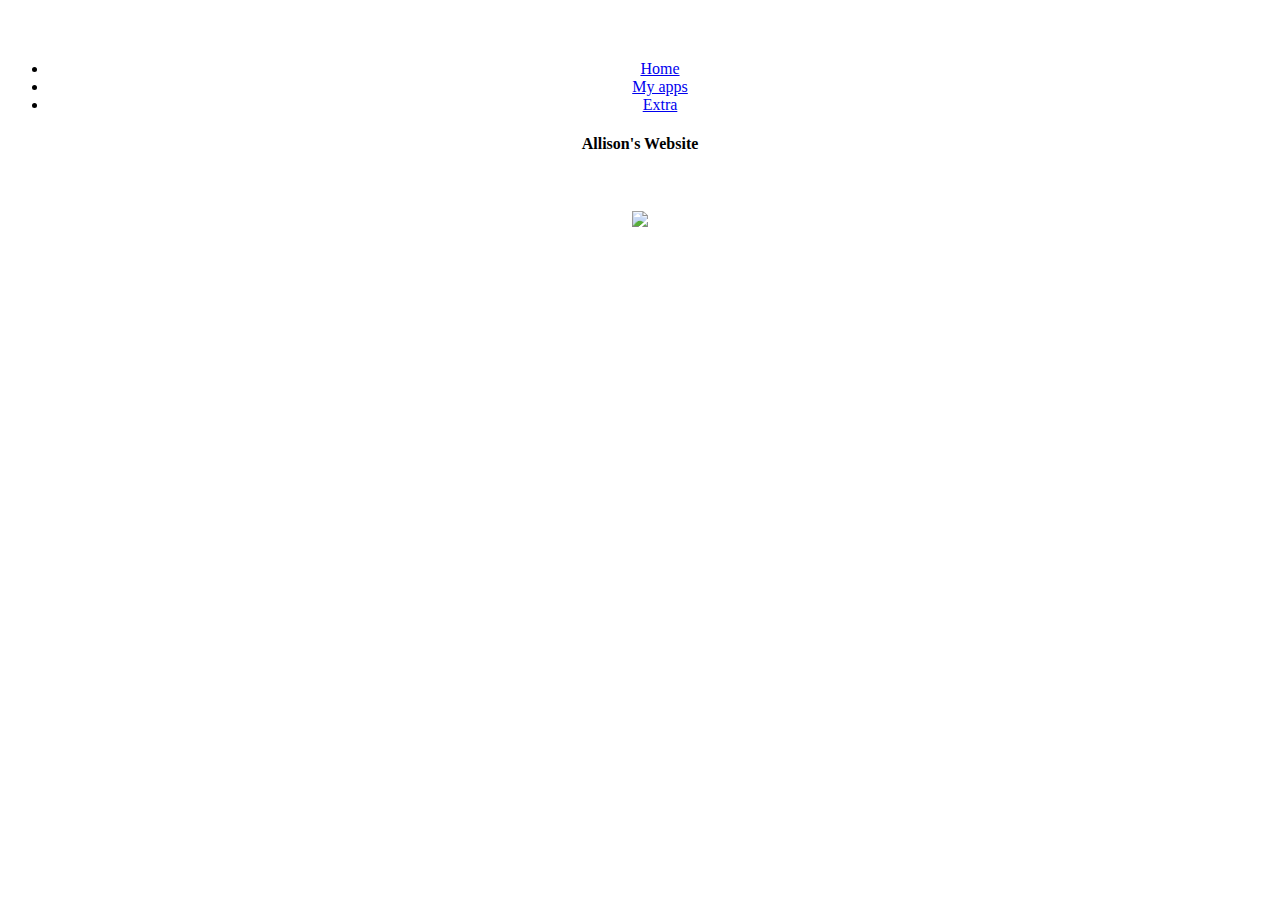
==== index.html @ 6944e98f "Update index.html" ====
<html>
  <head>
  </head>
   <body>
     <center>
       <br>
       <br>
       <ul>
         <li> <a href="index.html"> Home </a></li>
         <li> <a href="appPage.html"> My apps </a></li>
        <li> <a href="extra.html"> Extra </a></li>
         
       </ul>
     <h4> Allison's Website </h4>
     <br>
       <br>
       <img src="https://encrypted-tbn0.gstatic.com/images?q=tbn:ANd9GcTuXiomArV6_Y7tMbg-5bZJd8PAV5BXaw8iSA&s">
            
  </body>
</html>
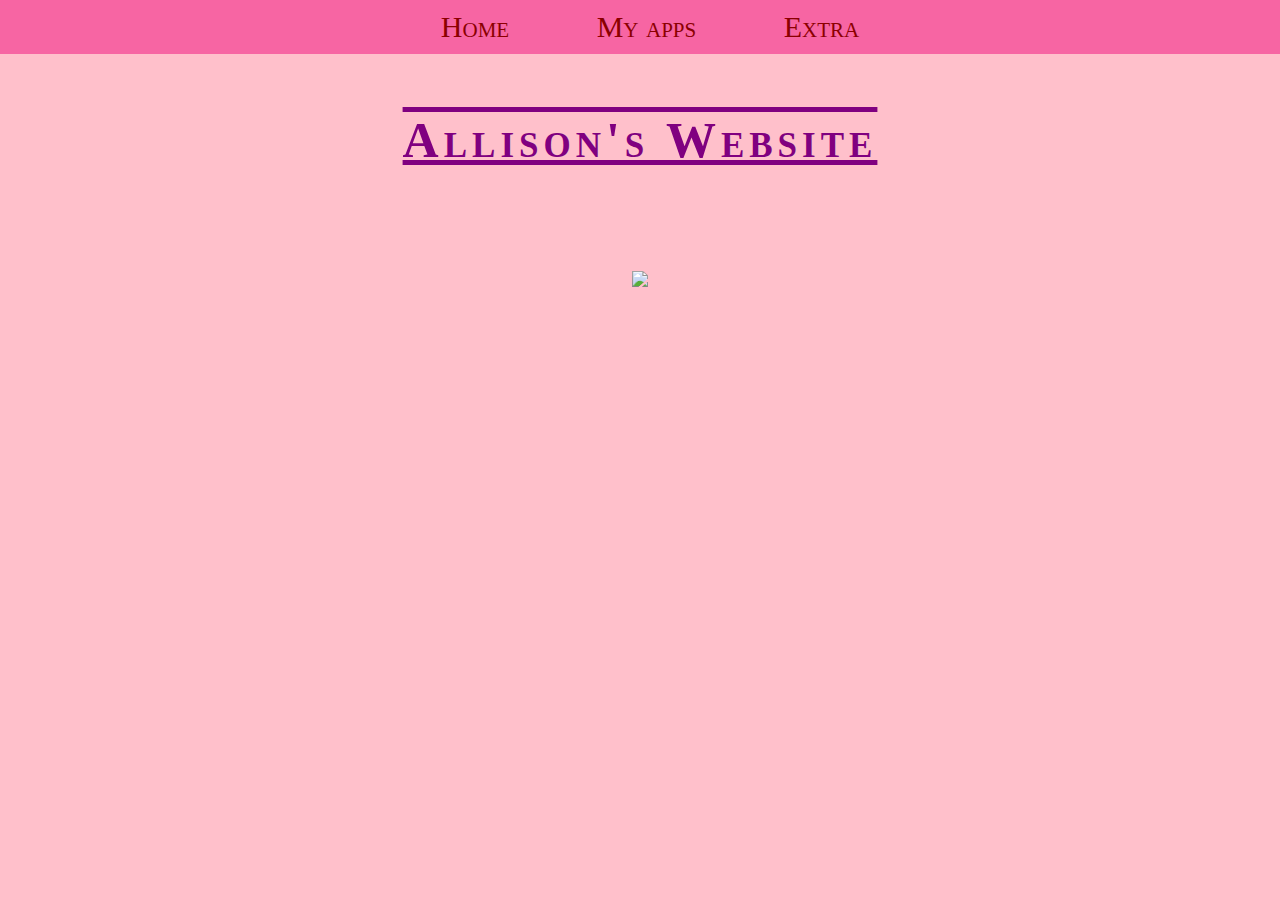
==== commit 349a370c: "Update index.html" ====
--- a/index.html
+++ b/index.html
@@ -1,20 +1,68 @@
 <html>
   <head>
   </head>
-   <body>
+  <body>
      <center>
        <br>
        <br>
        <ul>
-         <li> <a href="index.html"> Home </a></li>
-         <li> <a href="appPage.html"> My apps </a></li>
+        <li> <a href="index.html"> Home </a></li>
+        <li> <a href="appPage.html"> My apps </a></li>
         <li> <a href="extra.html"> Extra </a></li>
          
        </ul>
      <h4> Allison's Website </h4>
-     <br>
-       <br>
+      <br>
+      <br>
        <img src="https://encrypted-tbn0.gstatic.com/images?q=tbn:ANd9GcTuXiomArV6_Y7tMbg-5bZJd8PAV5BXaw8iSA&s">
             
   </body>
 </html>  
+
+<style>
+  body {
+  background-color: pink;
+}
+
+h4 {
+  color: purple;
+  font-size: 50px;
+  font-variant: small-caps;
+  text-decoration-line: overline underline;
+  text-decoration-color: purple;
+  letter-spacing: 5px;
+}
+
+img {
+  width: 60%
+  border-radius: 8px; 
+}
+
+ul {
+  list-style: none;
+  background-color: #F765A3;
+  width: 100%;
+  margin: 0;
+  position:fixed;
+  left: 0;
+  top: 0;
+  padding: 10px;
+}
+
+li{
+  display: inline;
+  padding: 8px 40px;
+  font-size: 30px;
+}
+
+a{
+  text-decoration: none;
+  color: darkred;
+  font-variant: small-caps;
+}
+
+li a:hover {
+  background-color: wheat;
+  opacity: 1;
+}
+</style>
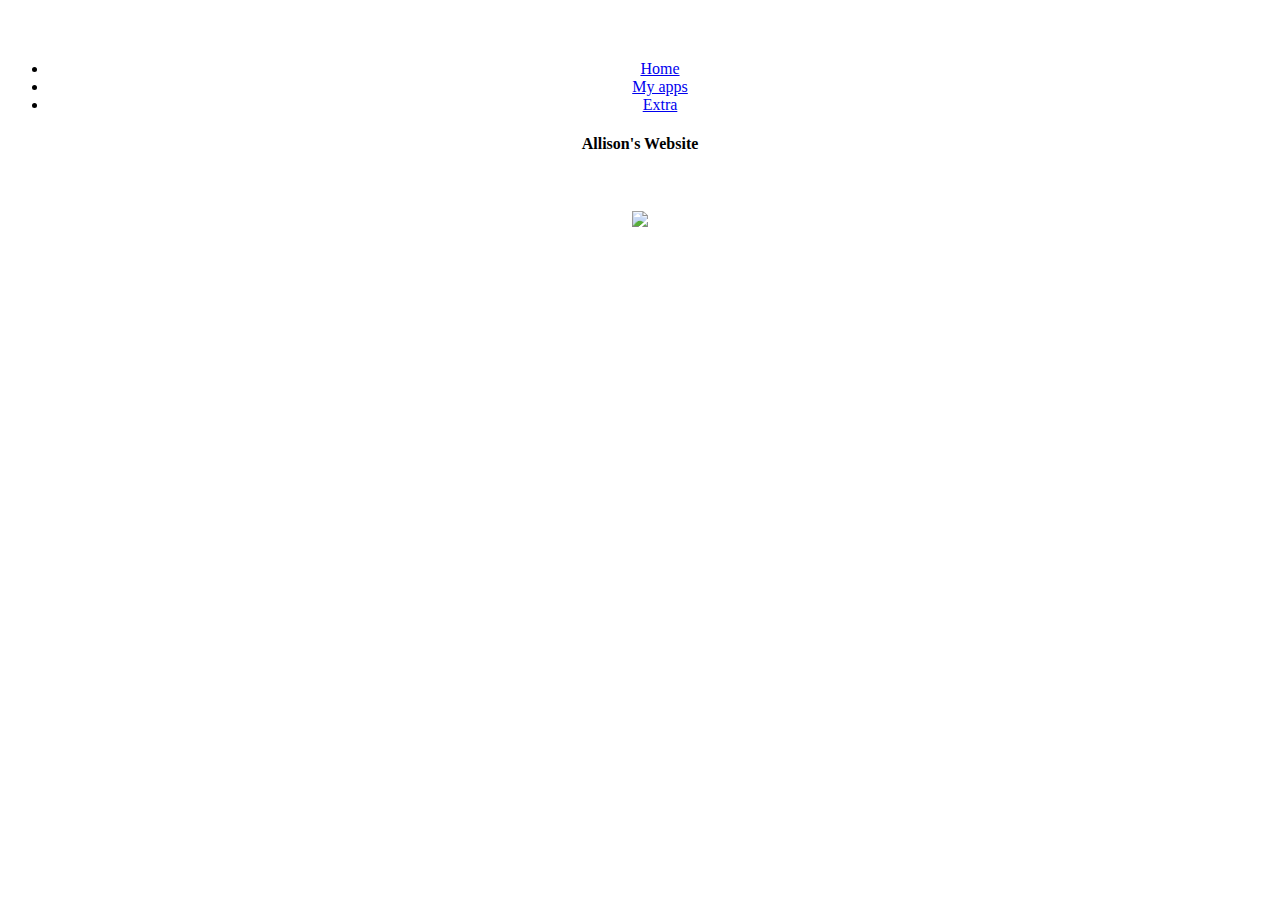
==== commit e268a405: "Update index.html" ====
--- a/index.html
+++ b/index.html
@@ -18,51 +18,3 @@
             
   </body>
 </html>  
-
-<style>
-  body {
-  background-color: pink;
-}
-
-h4 {
-  color: purple;
-  font-size: 50px;
-  font-variant: small-caps;
-  text-decoration-line: overline underline;
-  text-decoration-color: purple;
-  letter-spacing: 5px;
-}
-
-img {
-  width: 60%
-  border-radius: 8px; 
-}
-
-ul {
-  list-style: none;
-  background-color: #F765A3;
-  width: 100%;
-  margin: 0;
-  position:fixed;
-  left: 0;
-  top: 0;
-  padding: 10px;
-}
-
-li{
-  display: inline;
-  padding: 8px 40px;
-  font-size: 30px;
-}
-
-a{
-  text-decoration: none;
-  color: darkred;
-  font-variant: small-caps;
-}
-
-li a:hover {
-  background-color: wheat;
-  opacity: 1;
-}
-</style>
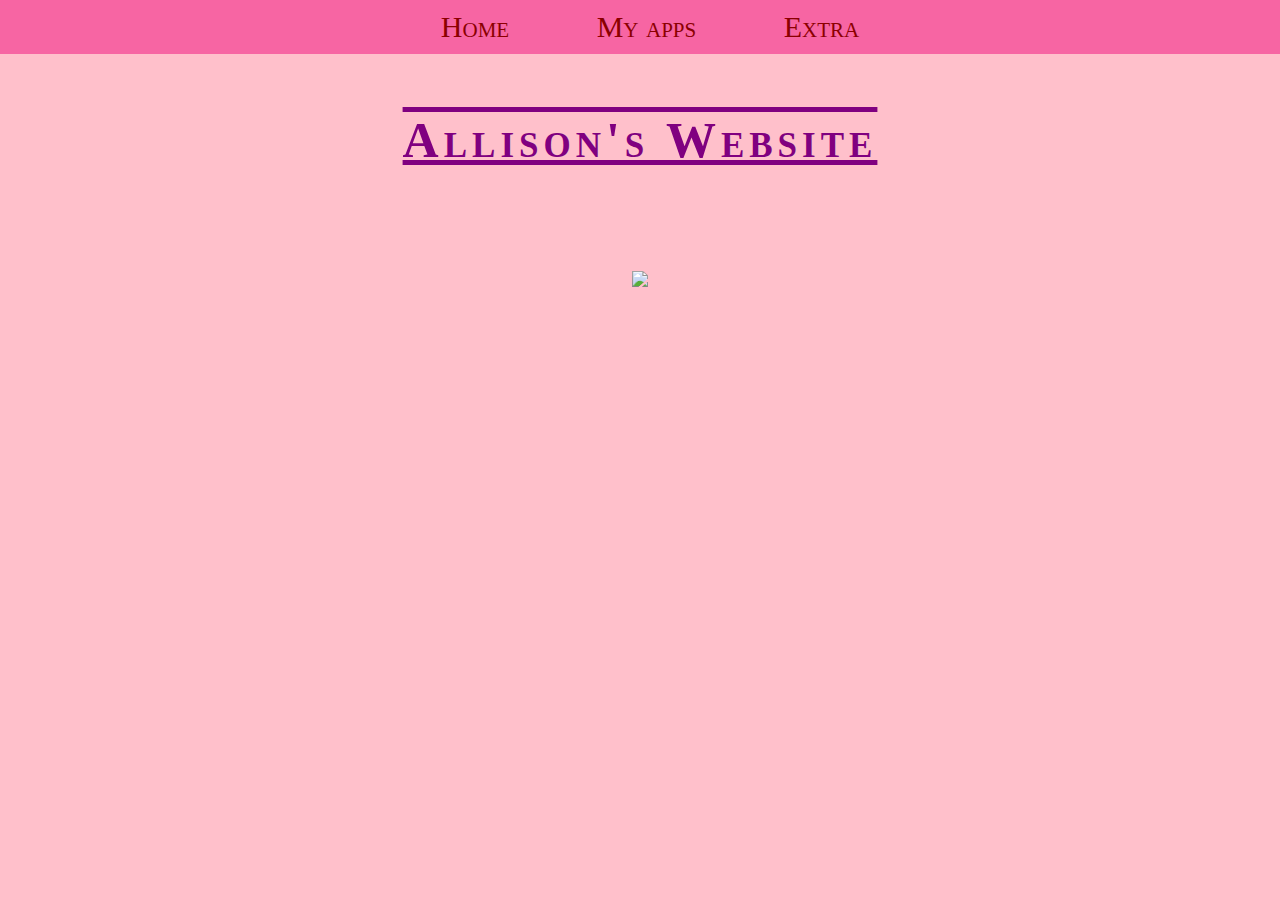
==== commit 3818c264: "Update index.html" ====
--- a/index.html
+++ b/index.html
@@ -1,5 +1,6 @@
 <html>
   <head>
+    <link rel="stylesheet" href="styles.css">
   </head>
   <body>
      <center>
@@ -18,3 +19,51 @@
             
   </body>
 </html>  
+
+<style>
+  body {
+  background-color: pink;
+}
+
+h4 {
+  color: purple;
+  font-size: 50px;
+  font-variant: small-caps;
+  text-decoration-line: overline underline;
+  text-decoration-color: purple;
+  letter-spacing: 5px;
+}
+
+img {
+  width: 60%
+  border-radius: 8px; 
+}
+
+ul {
+  list-style: none;
+  background-color: #F765A3;
+  width: 100%;
+  margin: 0;
+  position:fixed;
+  left: 0;
+  top: 0;
+  padding: 10px;
+}
+
+li{
+  display: inline;
+  padding: 8px 40px;
+  font-size: 30px;
+}
+
+a{
+  text-decoration: none;
+  color: darkred;
+  font-variant: small-caps;
+}
+
+li a:hover {
+  background-color: wheat;
+  opacity: 1;
+}
+</style>
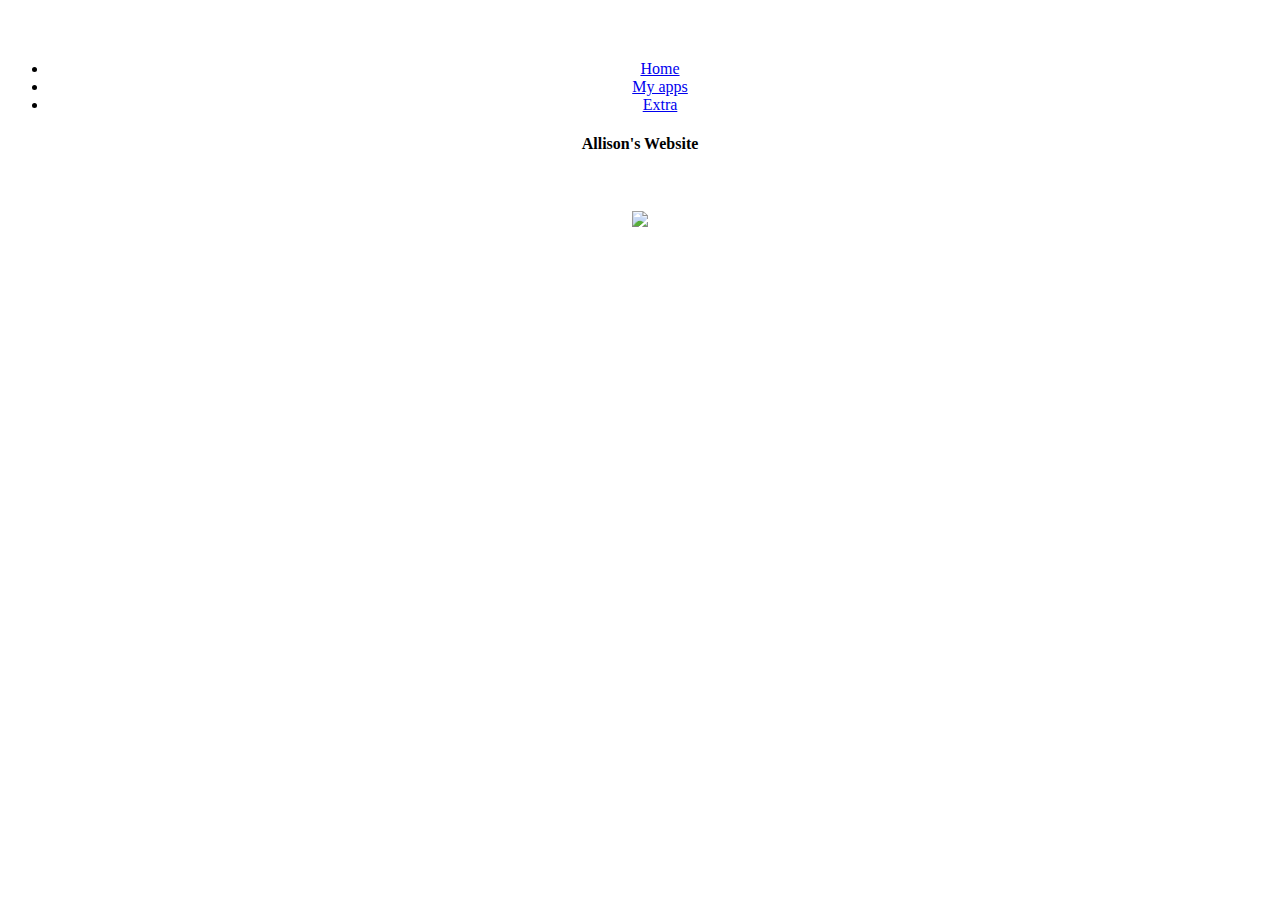
==== commit 159160ef: "Update index.html" ====
--- a/index.html
+++ b/index.html
@@ -19,51 +19,3 @@
             
   </body>
 </html>  
-
-<style>
-  body {
-  background-color: pink;
-}
-
-h4 {
-  color: purple;
-  font-size: 50px;
-  font-variant: small-caps;
-  text-decoration-line: overline underline;
-  text-decoration-color: purple;
-  letter-spacing: 5px;
-}
-
-img {
-  width: 60%
-  border-radius: 8px; 
-}
-
-ul {
-  list-style: none;
-  background-color: #F765A3;
-  width: 100%;
-  margin: 0;
-  position:fixed;
-  left: 0;
-  top: 0;
-  padding: 10px;
-}
-
-li{
-  display: inline;
-  padding: 8px 40px;
-  font-size: 30px;
-}
-
-a{
-  text-decoration: none;
-  color: darkred;
-  font-variant: small-caps;
-}
-
-li a:hover {
-  background-color: wheat;
-  opacity: 1;
-}
-</style>
